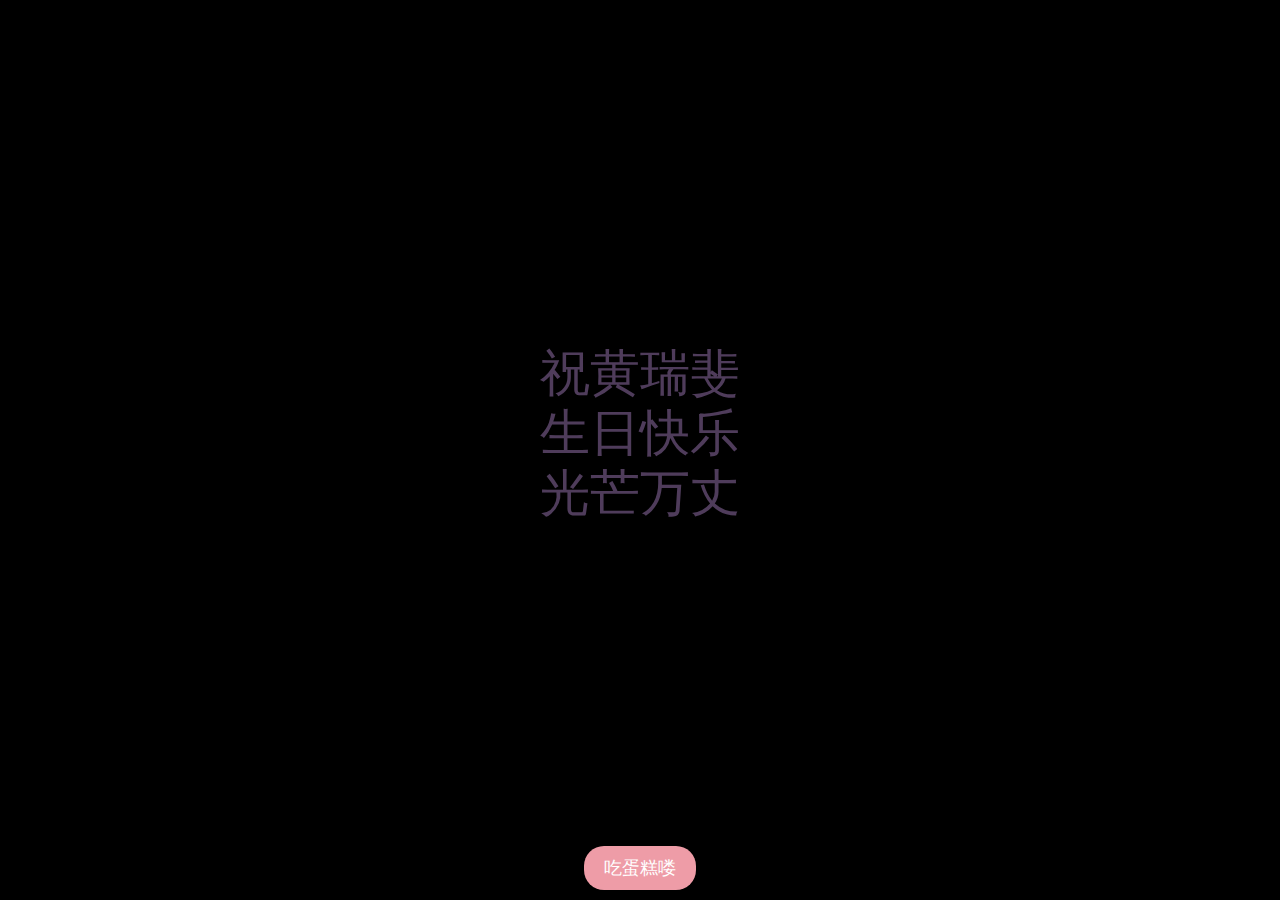
==== wife/happy-birthday/index.html @ 24ea1a26 "feat: wife->happy-birthday" ====
<!DOCTYPE html>
<html lang="en">

<head>
    <meta charset="UTF-8">
    <meta name="viewport" content="width=device-width, initial-scale=1.0">
    <link rel="stylesheet" href="./css/index.css">
    <title>生日快乐</title>
</head>
<body>
    <div class="page fireworks" id="page1">
        <canvas id="canvas"></canvas>
        <div class="btn" id="btn">吃蛋糕喽</div>
    </div>
    <div class="page bg hide" id="page2">
        <div class="hb-bg"></div>
        <div class="cake">
            <div class="candle">
                <div class="light"></div>
                <div class="light"></div>
                <div class="light"></div>
                <div class="light"></div>
                <div class="light"></div>
            </div>
        </div>
        <div class="text">老婆</div>
        <div class="text1">生日快乐<br /> 永远十八</div>
        <div class="btn btn1" id="btn1">看烟花喽</div>
    </div>
    <audio id="audio" src="./music/2.mp3" autoplay="autoplay" loop></audio>
</body>
<script src="./js/index.js"></script>
<script src="./js/petalfloat.min.js"></script>
<script>
    var btn = document.getElementById('btn');
    var btn1 = document.getElementById('btn1');
    var page1 = document.getElementById('page1');
    var page2 = document.getElementById('page2');
    var audio = document.getElementById('audio');
    btn.onclick = function () {
        page1.classList.add('hide');
        page2.classList.remove('hide');
        audio.play();
        var pf = new PF({
            life: 60,
        });
        pf.init();
        pf.start();
        window.addEventListener("resize", function () {
            pf.reSize();
        })
    }
    btn1.onclick = function () {
        page1.classList.remove('hide');
        page2.classList.add('hide');
    }
</script>

</html>
---- wife/happy-birthday/css/index.css ----
* {
  padding: 0;
  margin: 0;
  box-sizing: border-box;
}
.page {
  width: 100%;
  height: 100vh;
}
.hide {
  display: none;
}
/* 第一页 */
.fireworks {
  background: #000;
}
canvas {
  cursor: crosshair;
  display: block;
}
.btn {
  position: absolute;
  bottom: 10px;
  left: 50%;
  transform: translateX(-50%);
  padding: 10px 20px;
  background: #ee9ca7;
  border-radius: 20px;
  color: #fff;
  border: none;
  outline: none;
  font-size: 18px;
  cursor: pointer;
  transition: 0.3s;
}
/* 第二页 */
.bg {
  background: linear-gradient(to bottom right, #ee9ca7 0%, #ee9ca7 100%);
}
.hb-bg {
  background: url(../img/bg1.png) no-repeat center top;
  background-size: 100% 100%;
  background-attachment: fixed;
  height: 100vh;
  position: absolute;
  top: 0;
  right: 0;
  left: 0;
}
.cake {
  height: 500px;
  width: 300px;
  margin: 0 auto;
  background: url(../img/srkl.gif) no-repeat center center;
  background-size: cover;
  position: relative;
  top: 50%;
  transform: translateY(-70%);
}
.text {
  height: 500px;
  width: 100%;
  font-size: 150px;
  line-height: 2;
  text-align: center;
  position: absolute;
  top: 50%;
  transform: translateY(-70%);
}
.text1 {
  height: 150px;
  width: 100%;
  font-size: 50px;
  text-align: center;
  position: absolute;
  bottom: 150px;
}
.candle {
  background: #ffffff;
  border-radius: 10px;
  position: absolute;
  bottom: 145px;
  left: 50%;
  margin-left: -5.4px;
  margin-top: -8.33333333px;
  width: 8px;
  height: 55px;
  transform: translateY(-1000px);
  backface-visibility: hidden;
  animation: in 1ms 5s ease-out forwards;
}
.candle:after,
.candle:before {
  background: rgba(255, 0, 0, 0.4);
  content: "";
  position: absolute;
  width: 100%;
  height: 2.22222222px;
}
.candle:after {
  top: 25%;
  left: 0;
}
.candle:before {
  top: 45%;
  left: 0;
}
.btn1 {
  bottom: 20px;
  border: 1px solid #fff;
}
/* ============================================== Fire
  */

.light {
  border-radius: 100%;
  position: absolute;
  top: -29px;
  left: 50%;
  margin-left: -2.6px;
  width: 9.66666667px;
  height: 30px;
}
.light:nth-child(1) {
  animation: light 2s 0s infinite;
}
.light:nth-child(2) {
  animation: light 1.5s 0s infinite;
}
.light:nth-child(3) {
  animation: light 1s 0s infinite;
}
.light:nth-child(4) {
  animation: light 0.5s 0s infinite;
}
.light:nth-child(5) {
  animation: light 0.2s 0s infinite;
}

/* ============================================== Animation Fire
  */

@keyframes light {
  0%,
  100% {
    background: rgba(254, 248, 97, 0.5);
    box-shadow: 0 0 40px 10px rgba(248, 233, 209, 0.2);
    transform: translateY(0) scale(1);
  }
  50% {
    background: rgba(255, 50, 0, 0.1);
    box-shadow: 0 0 40px 20px rgba(248, 233, 209, 0.2);
    transform: translateY(-20px) scale(0);
  }
}

@keyframes in {
  to {
    transform: translateY(0);
  }
}
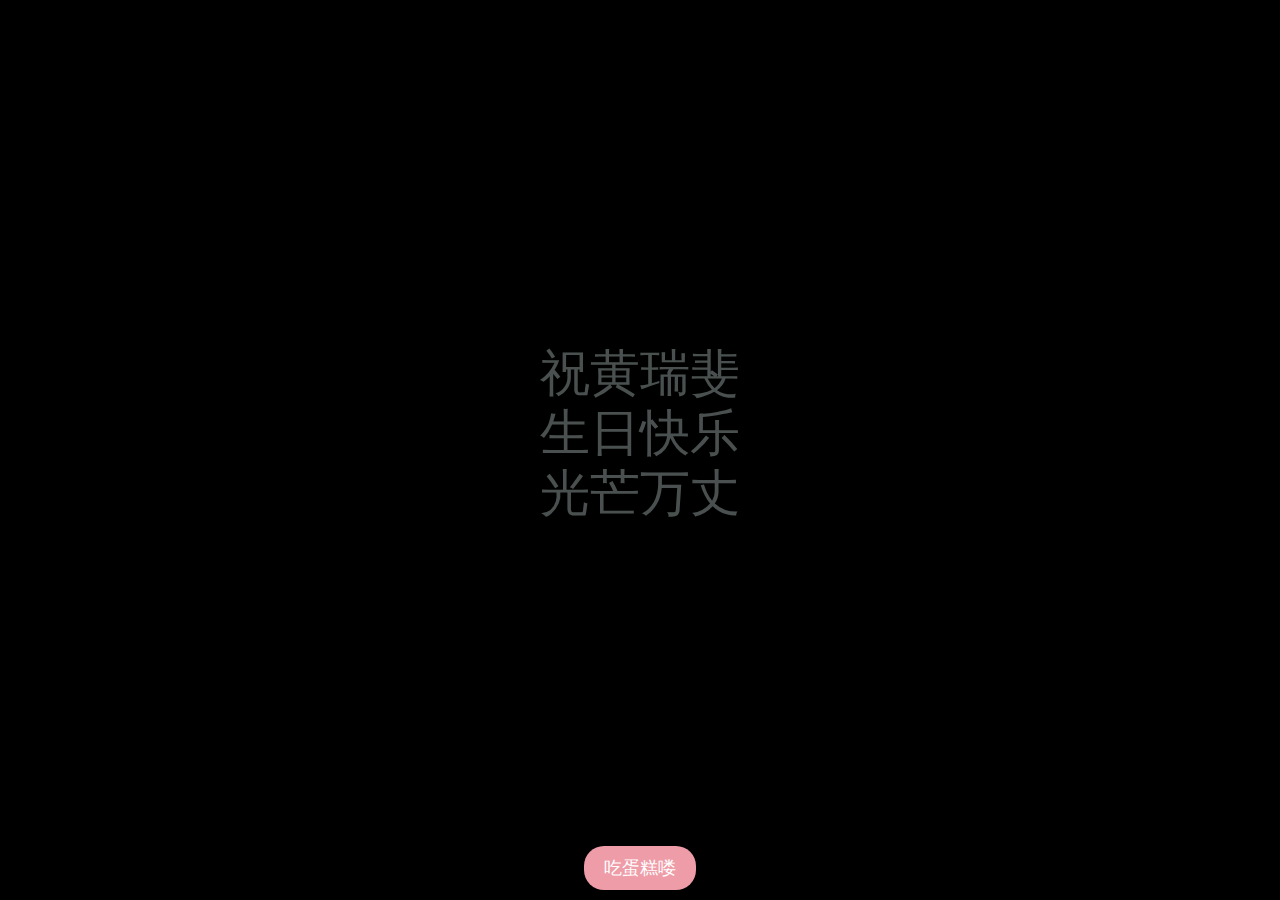
==== commit 73604eaa: "fix: happy-birthday调整" ====
--- a/wife/happy-birthday/index.html
+++ b/wife/happy-birthday/index.html
@@ -7,6 +7,7 @@
     <link rel="stylesheet" href="./css/index.css">
     <title>生日快乐</title>
 </head>
+
 <body>
     <div class="page fireworks" id="page1">
         <canvas id="canvas"></canvas>
@@ -22,9 +23,9 @@
                 <div class="light"></div>
                 <div class="light"></div>
             </div>
+            <div class="text">老婆</div>
+            <div class="text1">生日快乐<br /> 永远十八</div>
         </div>
-        <div class="text">老婆</div>
-        <div class="text1">生日快乐<br /> 永远十八</div>
         <div class="btn btn1" id="btn1">看烟花喽</div>
     </div>
     <audio id="audio" src="./music/2.mp3" autoplay="autoplay" loop></audio>
--- a/wife/happy-birthday/css/index.css
+++ b/wife/happy-birthday/css/index.css
@@ -46,6 +46,7 @@
   top: 0;
   right: 0;
   left: 0;
+  z-index: 1;
 }
 .cake {
   height: 500px;
@@ -58,14 +59,13 @@
   transform: translateY(-70%);
 }
 .text {
-  height: 500px;
+  height: 150px;
   width: 100%;
   font-size: 150px;
-  line-height: 2;
+  line-height: 150px;
   text-align: center;
   position: absolute;
-  top: 50%;
-  transform: translateY(-70%);
+  bottom: 260px;
 }
 .text1 {
   height: 150px;
@@ -73,7 +73,7 @@
   font-size: 50px;
   text-align: center;
   position: absolute;
-  bottom: 150px;
+  bottom: -140px;
 }
 .candle {
   background: #ffffff;
